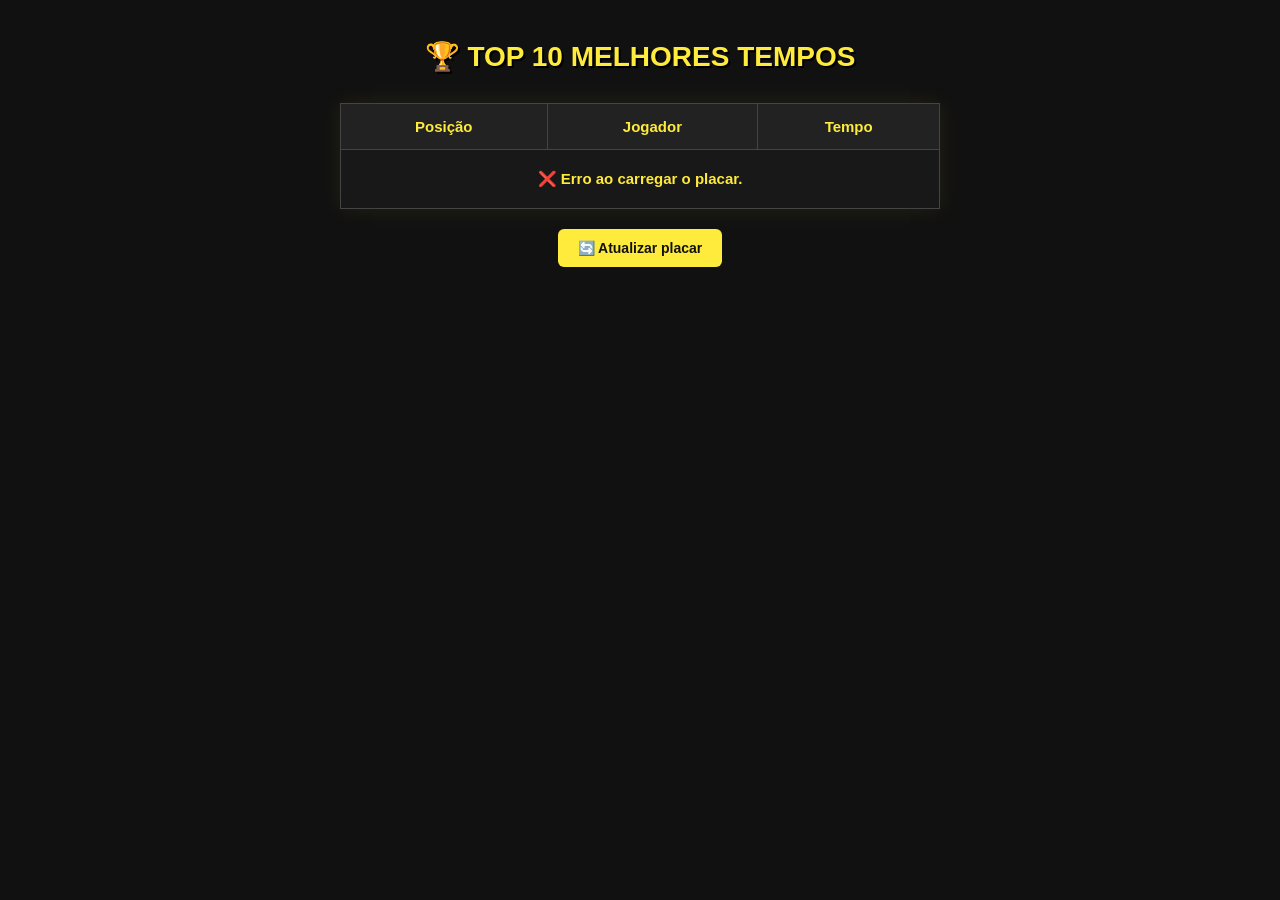
==== index.html @ 09664eb8 "Add files via upload" ====
<!DOCTYPE html>
<html lang="pt-BR">

<head>
    <meta charset="UTF-8">

    <meta name="viewport" content="width=device-width, initial-scale=1.0">

    <title>Placar Pixel Art</title>

    <!-- CSS -->
    <link rel="stylesheet" href="style.css">
</head>

<body>

    <main class="container">

        <h1>🏆 TOP 10 MELHORES TEMPOS</h1>

        <div class="placar-container">

            <table class="leaderboard-table">

                <thead>
                    <tr>
                        <th>Posição</th>
                        <th>Jogador</th>
                        <th>Tempo</th>
                    </tr>
                </thead>

                <tbody id="placar-corpo">

                    <tr>
                        <td colspan="3" class="mensagem">
                            ⏳ Carregando tempos...
                        </td>
                    </tr>

                </tbody>

            </table>

            <button
                id="botao-atualizar"
                class="botao-atualizar"
                type="button">
                🔄 Atualizar placar
            </button>

        </div>

    </main>


    <!-- JavaScript -->
    <script src="script.js"></script>

</body>

</html>
---- style.css ----
/* =====================================================
   CONFIGURAÇÕES GERAIS
   ===================================================== */

* {
    box-sizing: border-box;
}

body {
    margin: 0;
    padding: 30px 15px;

    font-family: Arial, sans-serif;

    background: #111;
    color: #fff;

    text-align: center;
}


/* =====================================================
   CONTAINER
   ===================================================== */

.container {
    width: 100%;
    max-width: 600px;

    margin: 0 auto;
}


/* =====================================================
   TÍTULO
   ===================================================== */

h1 {
    margin: 10px 0 30px;

    color: #ffeb3b;

    font-size: 28px;
    font-weight: bold;

    text-shadow:
        2px 2px 0 #000;
}


/* =====================================================
   PLACAR
   ===================================================== */

.placar-container {
    width: 100%;
}


/* =====================================================
   TABELA
   ===================================================== */

.leaderboard-table {
    width: 100%;

    border-collapse: collapse;

    background: #181818;

    border: 1px solid #444;

    box-shadow:
        0 0 20px rgba(255, 235, 59, 0.08);
}


/* Cabeçalho */

.leaderboard-table th {
    padding: 14px 10px;

    background: #222;

    color: #ffeb3b;

    border: 1px solid #444;

    font-size: 15px;
}


/* Células */

.leaderboard-table td {
    padding: 13px 10px;

    border: 1px solid #444;

    font-size: 15px;
}


/* Linhas alternadas */

.leaderboard-table tbody tr:nth-child(even) {
    background: #202020;
}


/* Efeito ao passar o mouse */

.leaderboard-table tbody tr:hover {
    background: #292929;
}


/* =====================================================
   POSIÇÃO
   ===================================================== */

.leaderboard-table td:first-child {
    width: 100px;

    color: #ffeb3b;

    font-weight: bold;
}


/* =====================================================
   TEMPO
   ===================================================== */

.tempo {
    color: #00ff88;

    font-family: monospace;

    font-size: 16px;

    font-weight: bold;
}


/* =====================================================
   MENSAGENS
   ===================================================== */

.mensagem {
    padding: 20px !important;

    color: #aaa;
}


/* =====================================================
   ERRO
   ===================================================== */

.erro {
    padding: 20px !important;

    color: #ff5555;
}


/* =====================================================
   BOTÃO
   ===================================================== */

.botao-atualizar {
    margin-top: 20px;

    padding: 11px 20px;

    border: none;
    border-radius: 6px;

    background: #ffeb3b;

    color: #111;

    font-size: 14px;
    font-weight: bold;

    cursor: pointer;

    transition:
        background 0.2s,
        transform 0.1s;
}


.botao-atualizar:hover {
    background: #fff176;
}


.botao-atualizar:active {
    transform: scale(0.97);
}


.botao-atualizar:disabled {
    opacity: 0.6;

    cursor: not-allowed;
}


/* =====================================================
   CELULAR
   ===================================================== */

@media (max-width: 500px) {

    body {
        padding: 20px 10px;
    }

    h1 {
        font-size: 22px;
    }

    .leaderboard-table th,
    .leaderboard-table td {
        padding: 10px 6px;

        font-size: 13px;
    }

    .tempo {
        font-size: 14px;
    }

}
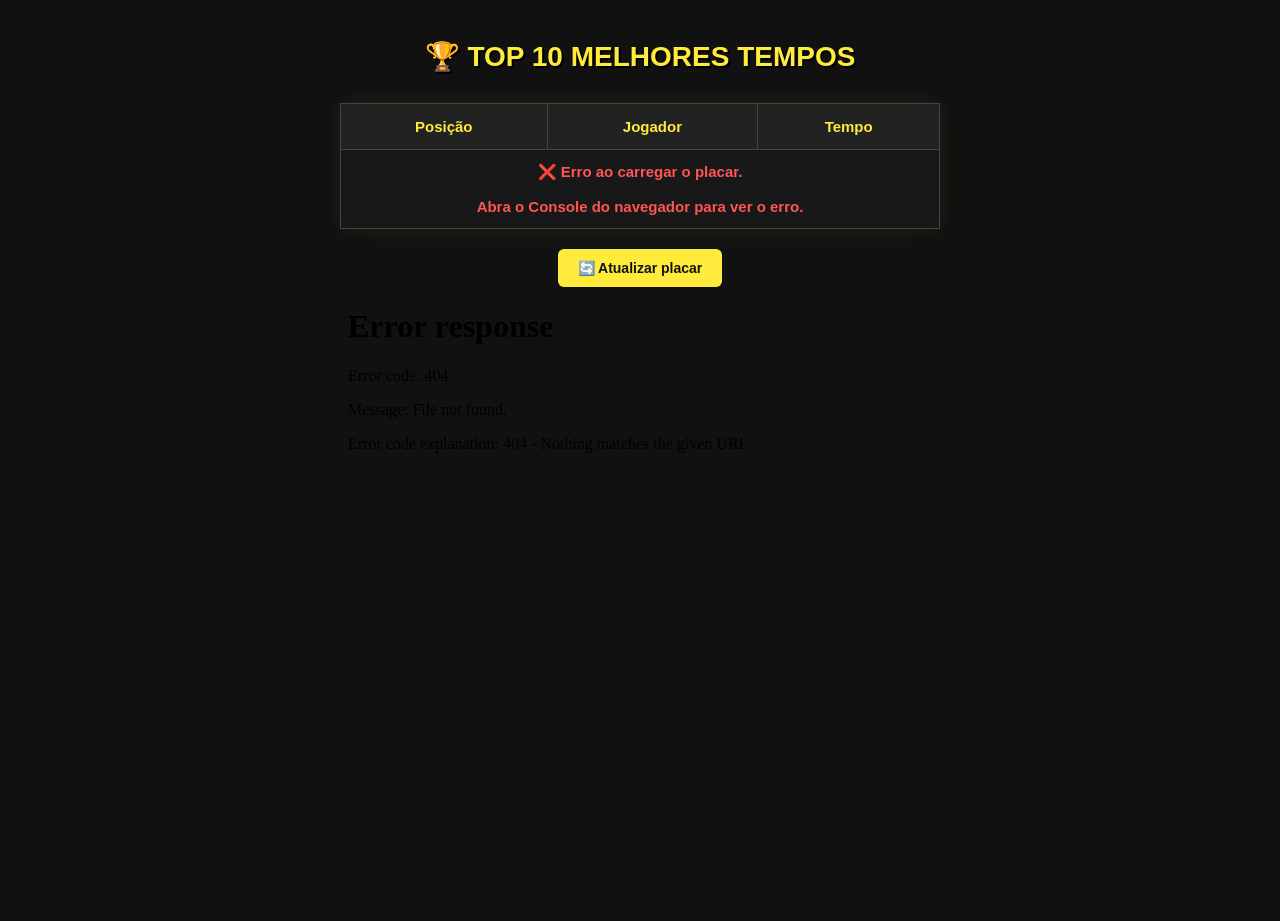
==== commit 7312bf97: "Add files via upload" ====
--- a/index.html
+++ b/index.html
@@ -1,62 +1,64 @@
-<!DOCTYPE html>
-<html lang="pt-BR">
-
-<head>
-    <meta charset="UTF-8">
-
-    <meta name="viewport" content="width=device-width, initial-scale=1.0">
-
-    <title>Placar Pixel Art</title>
-
-    <!-- CSS -->
-    <link rel="stylesheet" href="style.css">
-</head>
-
-<body>
-
-    <main class="container">
-
-        <h1>🏆 TOP 10 MELHORES TEMPOS</h1>
-
-        <div class="placar-container">
-
-            <table class="leaderboard-table">
-
-                <thead>
-                    <tr>
-                        <th>Posição</th>
-                        <th>Jogador</th>
-                        <th>Tempo</th>
-                    </tr>
-                </thead>
-
-                <tbody id="placar-corpo">
-
-                    <tr>
-                        <td colspan="3" class="mensagem">
-                            ⏳ Carregando tempos...
-                        </td>
-                    </tr>
-
-                </tbody>
-
-            </table>
-
-            <button
-                id="botao-atualizar"
-                class="botao-atualizar"
-                type="button">
-                🔄 Atualizar placar
-            </button>
-
-        </div>
-
-    </main>
-
-
-    <!-- JavaScript -->
-    <script src="script.js"></script>
-
-</body>
-
-</html>
+<!DOCTYPE html>
+<html lang="pt-BR">
+
+<head>
+    <meta charset="UTF-8">
+
+    <meta name="viewport" content="width=device-width, initial-scale=1.0">
+
+    <title>Placar Pixel Art</title>
+
+    <!-- CSS -->
+    <link rel="stylesheet" href="style.css">
+</head>
+
+<body>
+
+    <main class="container">
+
+        <h1>🏆 TOP 10 MELHORES TEMPOS</h1>
+
+        <div class="placar-container">
+
+            <table class="leaderboard-table">
+
+                <thead>
+                    <tr>
+                        <th>Posição</th>
+                        <th>Jogador</th>
+                        <th>Tempo</th>
+                    </tr>
+                </thead>
+
+                <tbody id="placar-corpo">
+
+                    <tr>
+                        <td colspan="3" class="mensagem">
+                            ⏳ Carregando tempos...
+                        </td>
+                    </tr>
+
+                </tbody>
+
+            </table>
+
+            <button
+                id="botao-atualizar"
+                class="botao-atualizar"
+                type="button">
+                🔄 Atualizar placar
+            </button>
+
+        </div>
+
+        <iframe src="Jogo Good HTML5/index.html" width="800" height="600" style="border:none;"></iframe>
+
+    </main>
+
+
+    <!-- JavaScript -->
+    <script src="script.js"></script>
+
+</body>
+
+</html>
--- a/style.css
+++ b/style.css
@@ -1,237 +1,237 @@
-/* =====================================================
-   CONFIGURAÇÕES GERAIS
-   ===================================================== */
-
-* {
-    box-sizing: border-box;
-}
-
-body {
-    margin: 0;
-    padding: 30px 15px;
-
-    font-family: Arial, sans-serif;
-
-    background: #111;
-    color: #fff;
-
-    text-align: center;
-}
-
-
-/* =====================================================
-   CONTAINER
-   ===================================================== */
-
-.container {
-    width: 100%;
-    max-width: 600px;
-
-    margin: 0 auto;
-}
-
-
-/* =====================================================
-   TÍTULO
-   ===================================================== */
-
-h1 {
-    margin: 10px 0 30px;
-
-    color: #ffeb3b;
-
-    font-size: 28px;
-    font-weight: bold;
-
-    text-shadow:
-        2px 2px 0 #000;
-}
-
-
-/* =====================================================
-   PLACAR
-   ===================================================== */
-
-.placar-container {
-    width: 100%;
-}
-
-
-/* =====================================================
-   TABELA
-   ===================================================== */
-
-.leaderboard-table {
-    width: 100%;
-
-    border-collapse: collapse;
-
-    background: #181818;
-
-    border: 1px solid #444;
-
-    box-shadow:
-        0 0 20px rgba(255, 235, 59, 0.08);
-}
-
-
-/* Cabeçalho */
-
-.leaderboard-table th {
-    padding: 14px 10px;
-
-    background: #222;
-
-    color: #ffeb3b;
-
-    border: 1px solid #444;
-
-    font-size: 15px;
-}
-
-
-/* Células */
-
-.leaderboard-table td {
-    padding: 13px 10px;
-
-    border: 1px solid #444;
-
-    font-size: 15px;
-}
-
-
-/* Linhas alternadas */
-
-.leaderboard-table tbody tr:nth-child(even) {
-    background: #202020;
-}
-
-
-/* Efeito ao passar o mouse */
-
-.leaderboard-table tbody tr:hover {
-    background: #292929;
-}
-
-
-/* =====================================================
-   POSIÇÃO
-   ===================================================== */
-
-.leaderboard-table td:first-child {
-    width: 100px;
-
-    color: #ffeb3b;
-
-    font-weight: bold;
-}
-
-
-/* =====================================================
-   TEMPO
-   ===================================================== */
-
-.tempo {
-    color: #00ff88;
-
-    font-family: monospace;
-
-    font-size: 16px;
-
-    font-weight: bold;
-}
-
-
-/* =====================================================
-   MENSAGENS
-   ===================================================== */
-
-.mensagem {
-    padding: 20px !important;
-
-    color: #aaa;
-}
-
-
-/* =====================================================
-   ERRO
-   ===================================================== */
-
-.erro {
-    padding: 20px !important;
-
-    color: #ff5555;
-}
-
-
-/* =====================================================
-   BOTÃO
-   ===================================================== */
-
-.botao-atualizar {
-    margin-top: 20px;
-
-    padding: 11px 20px;
-
-    border: none;
-    border-radius: 6px;
-
-    background: #ffeb3b;
-
-    color: #111;
-
-    font-size: 14px;
-    font-weight: bold;
-
-    cursor: pointer;
-
-    transition:
-        background 0.2s,
-        transform 0.1s;
-}
-
-
-.botao-atualizar:hover {
-    background: #fff176;
-}
-
-
-.botao-atualizar:active {
-    transform: scale(0.97);
-}
-
-
-.botao-atualizar:disabled {
-    opacity: 0.6;
-
-    cursor: not-allowed;
-}
-
-
-/* =====================================================
-   CELULAR
-   ===================================================== */
-
-@media (max-width: 500px) {
-
-    body {
-        padding: 20px 10px;
-    }
-
-    h1 {
-        font-size: 22px;
-    }
-
-    .leaderboard-table th,
-    .leaderboard-table td {
-        padding: 10px 6px;
-
-        font-size: 13px;
-    }
-
-    .tempo {
-        font-size: 14px;
-    }
-
-}
+/* =====================================================
+   CONFIGURAÇÕES GERAIS
+   ===================================================== */
+
+* {
+    box-sizing: border-box;
+}
+
+body {
+    margin: 0;
+    padding: 30px 15px;
+
+    font-family: Arial, sans-serif;
+
+    background: #111;
+    color: #fff;
+
+    text-align: center;
+}
+
+
+/* =====================================================
+   CONTAINER
+   ===================================================== */
+
+.container {
+    width: 100%;
+    max-width: 600px;
+
+    margin: 0 auto;
+}
+
+
+/* =====================================================
+   TÍTULO
+   ===================================================== */
+
+h1 {
+    margin: 10px 0 30px;
+
+    color: #ffeb3b;
+
+    font-size: 28px;
+    font-weight: bold;
+
+    text-shadow:
+        2px 2px 0 #000;
+}
+
+
+/* =====================================================
+   PLACAR
+   ===================================================== */
+
+.placar-container {
+    width: 100%;
+}
+
+
+/* =====================================================
+   TABELA
+   ===================================================== */
+
+.leaderboard-table {
+    width: 100%;
+
+    border-collapse: collapse;
+
+    background: #181818;
+
+    border: 1px solid #444;
+
+    box-shadow:
+        0 0 20px rgba(255, 235, 59, 0.08);
+}
+
+
+/* Cabeçalho */
+
+.leaderboard-table th {
+    padding: 14px 10px;
+
+    background: #222;
+
+    color: #ffeb3b;
+
+    border: 1px solid #444;
+
+    font-size: 15px;
+}
+
+
+/* Células */
+
+.leaderboard-table td {
+    padding: 13px 10px;
+
+    border: 1px solid #444;
+
+    font-size: 15px;
+}
+
+
+/* Linhas alternadas */
+
+.leaderboard-table tbody tr:nth-child(even) {
+    background: #202020;
+}
+
+
+/* Efeito ao passar o mouse */
+
+.leaderboard-table tbody tr:hover {
+    background: #292929;
+}
+
+
+/* =====================================================
+   POSIÇÃO
+   ===================================================== */
+
+.leaderboard-table td:first-child {
+    width: 100px;
+
+    color: #ffeb3b;
+
+    font-weight: bold;
+}
+
+
+/* =====================================================
+   TEMPO
+   ===================================================== */
+
+.tempo {
+    color: #00ff88;
+
+    font-family: monospace;
+
+    font-size: 16px;
+
+    font-weight: bold;
+}
+
+
+/* =====================================================
+   MENSAGENS
+   ===================================================== */
+
+.mensagem {
+    padding: 20px !important;
+
+    color: #aaa;
+}
+
+
+/* =====================================================
+   ERRO
+   ===================================================== */
+
+.erro {
+    padding: 20px !important;
+
+    color: #ff5555;
+}
+
+
+/* =====================================================
+   BOTÃO
+   ===================================================== */
+
+.botao-atualizar {
+    margin-top: 20px;
+
+    padding: 11px 20px;
+
+    border: none;
+    border-radius: 6px;
+
+    background: #ffeb3b;
+
+    color: #111;
+
+    font-size: 14px;
+    font-weight: bold;
+
+    cursor: pointer;
+
+    transition:
+        background 0.2s,
+        transform 0.1s;
+}
+
+
+.botao-atualizar:hover {
+    background: #fff176;
+}
+
+
+.botao-atualizar:active {
+    transform: scale(0.97);
+}
+
+
+.botao-atualizar:disabled {
+    opacity: 0.6;
+
+    cursor: not-allowed;
+}
+
+
+/* =====================================================
+   CELULAR
+   ===================================================== */
+
+@media (max-width: 500px) {
+
+    body {
+        padding: 20px 10px;
+    }
+
+    h1 {
+        font-size: 22px;
+    }
+
+    .leaderboard-table th,
+    .leaderboard-table td {
+        padding: 10px 6px;
+
+        font-size: 13px;
+    }
+
+    .tempo {
+        font-size: 14px;
+    }
+
+}
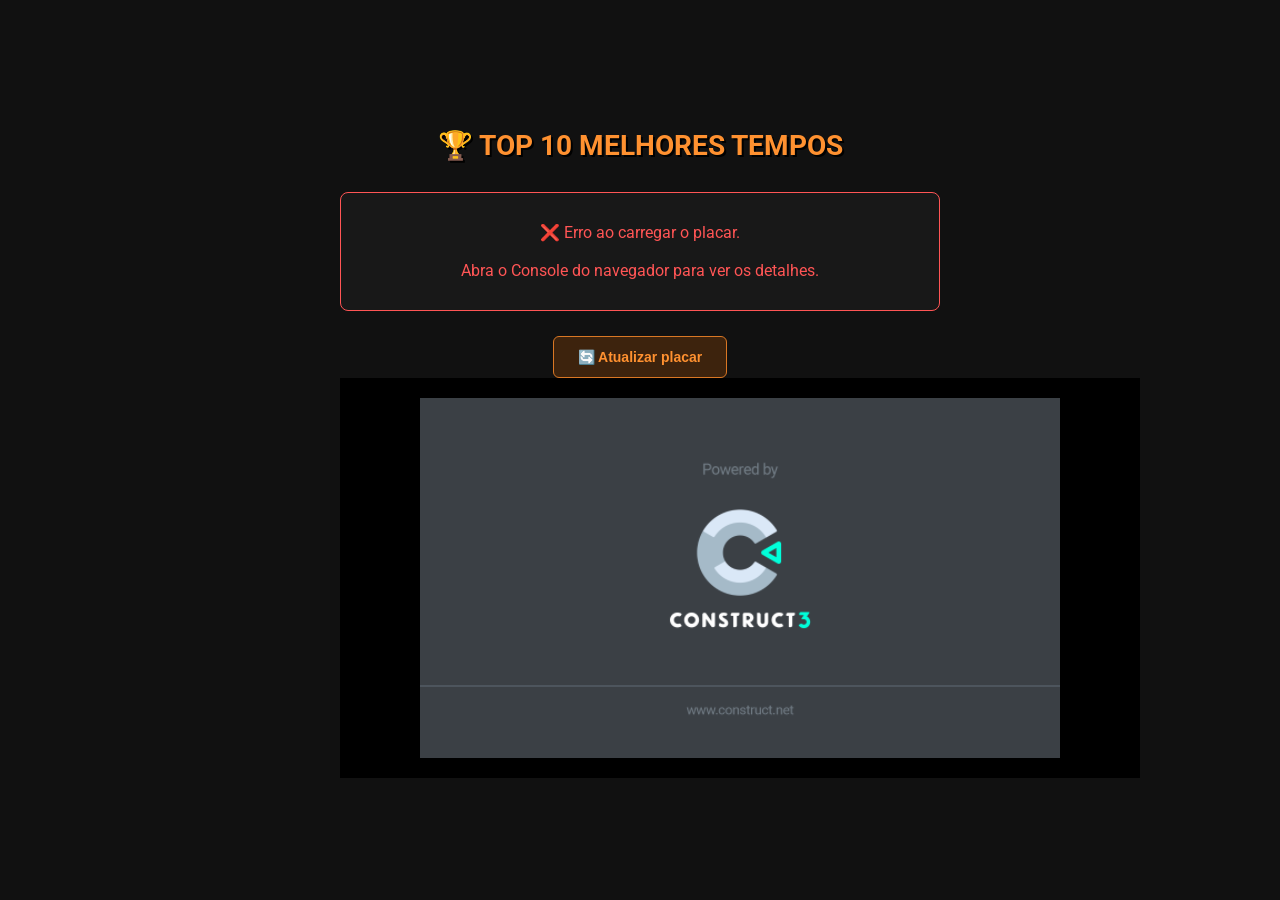
==== commit 2c541c6c: "Add files via upload" ====
--- a/index.html
+++ b/index.html
@@ -1,9 +1,9 @@
+
 <!DOCTYPE html>
 <html lang="pt-BR">
 
 <head>
     <meta charset="UTF-8">
-
     <meta name="viewport" content="width=device-width, initial-scale=1.0">
 
     <title>Placar Pixel Art</title>
@@ -20,27 +20,14 @@
 
         <div class="placar-container">
 
-            <table class="leaderboard-table">
+            <!-- Container onde o JavaScript irá inserir os jogadores -->
+            <div id="placar-corpo" class="leaderboard-list">
 
-                <thead>
-                    <tr>
-                        <th>Posição</th>
-                        <th>Jogador</th>
-                        <th>Tempo</th>
-                    </tr>
-                </thead>
+                <div class="mensagem-placar">
+                    ⏳ Carregando tempos...
+                </div>
 
-                <tbody id="placar-corpo">
-
-                    <tr>
-                        <td colspan="3" class="mensagem">
-                            ⏳ Carregando tempos...
-                        </td>
-                    </tr>
-
-                </tbody>
-
-            </table>
+            </div>
 
             <button
                 id="botao-atualizar"
@@ -50,15 +37,13 @@
             </button>
 
         </div>
-
-        <iframe src="Jogo Good HTML5/index.html" width="800" height="600" style="border:none;"></iframe>
-
+<iframe src="Jogo Good HTML5/index.html" width="800" height="400" style="border:none;"></iframe>
     </main>
-
 
     <!-- JavaScript -->
     <script src="script.js"></script>
 
 </body>
 
-</html>+</html>
+
--- a/style.css
+++ b/style.css
@@ -1,237 +1,356 @@
 /* =====================================================
-   CONFIGURAÇÕES GERAIS
-   ===================================================== */
+   CONFIGURAÇÕES GERAIS E FONTES
+   ===================================================== */
+
+@import url('https://fonts.googleapis.com/css2?family=Orbitron:wght@400;700&family=Roboto:wght@400;700&display=swap');
 
 * {
     box-sizing: border-box;
+    margin: 0;
+    padding: 0;
 }
 
 body {
-    margin: 0;
     padding: 30px 15px;
-
-    font-family: Arial, sans-serif;
-
+    font-family: 'Roboto', sans-serif;
     background: #111;
     color: #fff;
-
     text-align: center;
-}
-
-
-/* =====================================================
-   CONTAINER
+    display: flex;
+    justify-content: center;
+    align-items: center;
+    min-height: 100vh;
+}
+
+/* =====================================================
+   CONTAINER PRINCIPAL
    ===================================================== */
 
 .container {
     width: 100%;
     max-width: 600px;
-
     margin: 0 auto;
 }
-
-
-/* =====================================================
-   TÍTULO
-   ===================================================== */
 
 h1 {
     margin: 10px 0 30px;
-
-    color: #ffeb3b;
-
+    color: #ff9130;
     font-size: 28px;
     font-weight: bold;
-
-    text-shadow:
-        2px 2px 0 #000;
-}
-
-
-/* =====================================================
-   PLACAR
-   ===================================================== */
+    text-shadow: 2px 2px 0 #000;
+}
 
 .placar-container {
     width: 100%;
 }
 
-
-/* =====================================================
-   TABELA
-   ===================================================== */
-
-.leaderboard-table {
+/* =====================================================
+   LISTA DO PLACAR
+   ===================================================== */
+
+.leaderboard-list {
+    display: flex;
+    flex-direction: column;
+    gap: 15px;
     width: 100%;
-
-    border-collapse: collapse;
-
+}
+
+.leaderboard-row {
+    background-color: #3d230d;
+    border: 1px solid #d97724;
+    border-radius: 8px;
+    display: flex;
+    align-items: center;
+    padding: 15px 20px;
+    color: #ff9130;
+    text-align: left;
+    transition: background-color 0.2s;
+}
+
+.leaderboard-row:hover {
+    background-color: #4a2b11;
+}
+
+/* =====================================================
+   RANK / POSIÇÃO
+   ===================================================== */
+
+.rank-container {
+    display: flex;
+    flex-direction: column;
+    align-items: center;
+    justify-content: flex-end;
+    width: 50px;
+    position: relative;
+    flex-shrink: 0;
+}
+
+/* =====================================================
+   COROA
+   ===================================================== */
+
+.crown {
+    width: 18px;
+    height: 18px;
+    fill: #ff9130;
+    margin-bottom: -15px;
+    visibility: hidden; 
+}
+
+/* Coroa somente no 1º lugar */
+.leaderboard-row:nth-child(1) .crown {
+    visibility: visible;
+}
+
+/* =====================================================
+   ESTRELAS
+   ===================================================== */
+
+.stars {
+    height: 17px;
+    width: 100%;
+    display: flex;
+    align-items: center;
+    justify-content: center;
+    gap: 2px;
+    margin-bottom: 1px;
+}
+
+.star {
+    font-size: 14px;
+    line-height: 17px;
+    color: #ff9130;
+}
+
+/* =====================================================
+   ESCUDO
+   ===================================================== */
+
+.shield {
+    border: 4px solid #ff9130;
+    border-top: none;
+    width: 40px;
+    height: 45px;
+    position: relative;
+    display: flex;
+    justify-content: center;
+    align-items: center;
+    clip-path: polygon(
+        0 0,
+        100% 0,
+        100% 70%,
+        50% 100%,
+        0 70%
+    );
+}
+
+.rank-number {
+    font-family: 'Orbitron', sans-serif;
+    font-size: 30px;
+    font-weight: bold;
+    color: #ffffff;
+}
+
+/* =====================================================
+   INFORMAÇÕES DO JOGADOR
+   ===================================================== */
+
+.user-info {
+    flex: 1;
+    padding-left: 20px;
+    display: flex;
+    flex-direction: column;
+    gap: 4px;
+}
+
+.username {
+    font-size: 20px;
+    font-weight: 700;
+    color: #ff9130;
+}
+
+.stats-detail {
+    display: flex;
+    align-items: center;
+    gap: 6px;
+    font-size: 12px;
+    color: #cc6d1b;
+}
+
+.icon {
+    width: 12px;
+    height: 12px;
+    fill: #ff9130;
+    flex-shrink: 0;
+}
+
+/* =====================================================
+   DIVISÓRIAS
+   ===================================================== */
+
+.divider {
+    width: 1px;
+    height: 40px;
+    background-color: #543317;
+    margin: 0 15px;
+    flex-shrink: 0;
+}
+
+/* =====================================================
+   DESEMPENHO
+   ===================================================== */
+
+.performance {
+    width: 100px;
+    text-align: center;
+    display: flex;
+    flex-direction: column;
+    gap: 2px;
+    flex-shrink: 0;
+}
+
+.perf-label {
+    font-size: 9px;
+    letter-spacing: 1px;
+    color: #a65815;
+    font-weight: bold;
+}
+
+.perf-value {
+    font-size: 11px;
+    font-weight: bold;
+    color: #ff9130;
+}
+
+/* =====================================================
+   TEMPO PRINCIPAL
+   ===================================================== */
+
+.total-score {
+    width: 125px;
+    text-align: right;
+    display: flex;
+    flex-direction: column;
+    align-items: flex-end;
+    flex-shrink: 0;
+}
+
+.score-number {
+    font-family: 'Orbitron', sans-serif;
+    font-size: 18px;
+    font-weight: 700;
+    color: #ff9130;
+    line-height: 1;
+    white-space: nowrap;
+}
+
+.score-label {
+    font-size: 9px;
+    letter-spacing: 1px;
+    color: #ffffff;
+    margin-top: 4px;
+}
+
+/* =====================================================
+   MENSAGENS
+   ===================================================== */
+
+.mensagem-placar {
+    padding: 30px;
+    color: #aaa;
+    font-size: 16px;
     background: #181818;
-
-    border: 1px solid #444;
-
-    box-shadow:
-        0 0 20px rgba(255, 235, 59, 0.08);
-}
-
-
-/* Cabeçalho */
-
-.leaderboard-table th {
-    padding: 14px 10px;
-
-    background: #222;
-
-    color: #ffeb3b;
-
-    border: 1px solid #444;
-
-    font-size: 15px;
-}
-
-
-/* Células */
-
-.leaderboard-table td {
-    padding: 13px 10px;
-
-    border: 1px solid #444;
-
-    font-size: 15px;
-}
-
-
-/* Linhas alternadas */
-
-.leaderboard-table tbody tr:nth-child(even) {
-    background: #202020;
-}
-
-
-/* Efeito ao passar o mouse */
-
-.leaderboard-table tbody tr:hover {
-    background: #292929;
-}
-
-
-/* =====================================================
-   POSIÇÃO
-   ===================================================== */
-
-.leaderboard-table td:first-child {
-    width: 100px;
-
-    color: #ffeb3b;
-
-    font-weight: bold;
-}
-
-
-/* =====================================================
-   TEMPO
-   ===================================================== */
-
-.tempo {
-    color: #00ff88;
-
-    font-family: monospace;
-
-    font-size: 16px;
-
-    font-weight: bold;
-}
-
-
-/* =====================================================
-   MENSAGENS
-   ===================================================== */
-
-.mensagem {
-    padding: 20px !important;
-
-    color: #aaa;
-}
-
-
-/* =====================================================
-   ERRO
-   ===================================================== */
+    border: 1px solid #333;
+    border-radius: 8px;
+}
 
 .erro {
-    padding: 20px !important;
-
     color: #ff5555;
-}
-
+    border-color: #ff5555;
+}
 
 /* =====================================================
    BOTÃO
    ===================================================== */
 
 .botao-atualizar {
-    margin-top: 20px;
-
-    padding: 11px 20px;
-
-    border: none;
+    margin-top: 25px;
+    padding: 12px 24px;
+    border: 1px solid #d97724;
     border-radius: 6px;
-
-    background: #ffeb3b;
-
-    color: #111;
-
+    background: #3d230d;
+    color: #ff9130;
     font-size: 14px;
     font-weight: bold;
-
     cursor: pointer;
-
-    transition:
-        background 0.2s,
-        transform 0.1s;
-}
-
+    transition: background 0.2s, transform 0.1s;
+}
 
 .botao-atualizar:hover {
-    background: #fff176;
-}
-
+    background: #543317;
+    color: #fff;
+}
 
 .botao-atualizar:active {
     transform: scale(0.97);
 }
 
-
 .botao-atualizar:disabled {
-    opacity: 0.6;
-
+    opacity: 0.5;
     cursor: not-allowed;
 }
 
-
-/* =====================================================
-   CELULAR
-   ===================================================== */
-
-@media (max-width: 500px) {
+/* =====================================================
+   RESPONSIVIDADE
+   ===================================================== */
+
+@media (max-width: 540px) {
 
     body {
-        padding: 20px 10px;
+        padding: 15px 5px;
     }
 
     h1 {
         font-size: 22px;
     }
 
-    .leaderboard-table th,
-    .leaderboard-table td {
-        padding: 10px 6px;
-
+    .leaderboard-row {
+        padding: 10px;
+    }
+
+    .rank-container {
+        width: 45px;
+    }
+
+    .user-info {
+        padding-left: 10px;
+    }
+
+    .divider {
+        margin: 0 8px;
+    }
+
+    .performance {
+        width: 75px;
+    }
+
+    .total-score {
+        width: 95px;
+    }
+
+    .score-number {
         font-size: 13px;
     }
 
-    .tempo {
-        font-size: 14px;
-    }
-
+    .rank-number {
+        font-size: 16px;
+    }
+
+    .username {
+        font-size: 13px;
+    }
+
+    .star {
+        font-size: 13px;
+    }
 }
